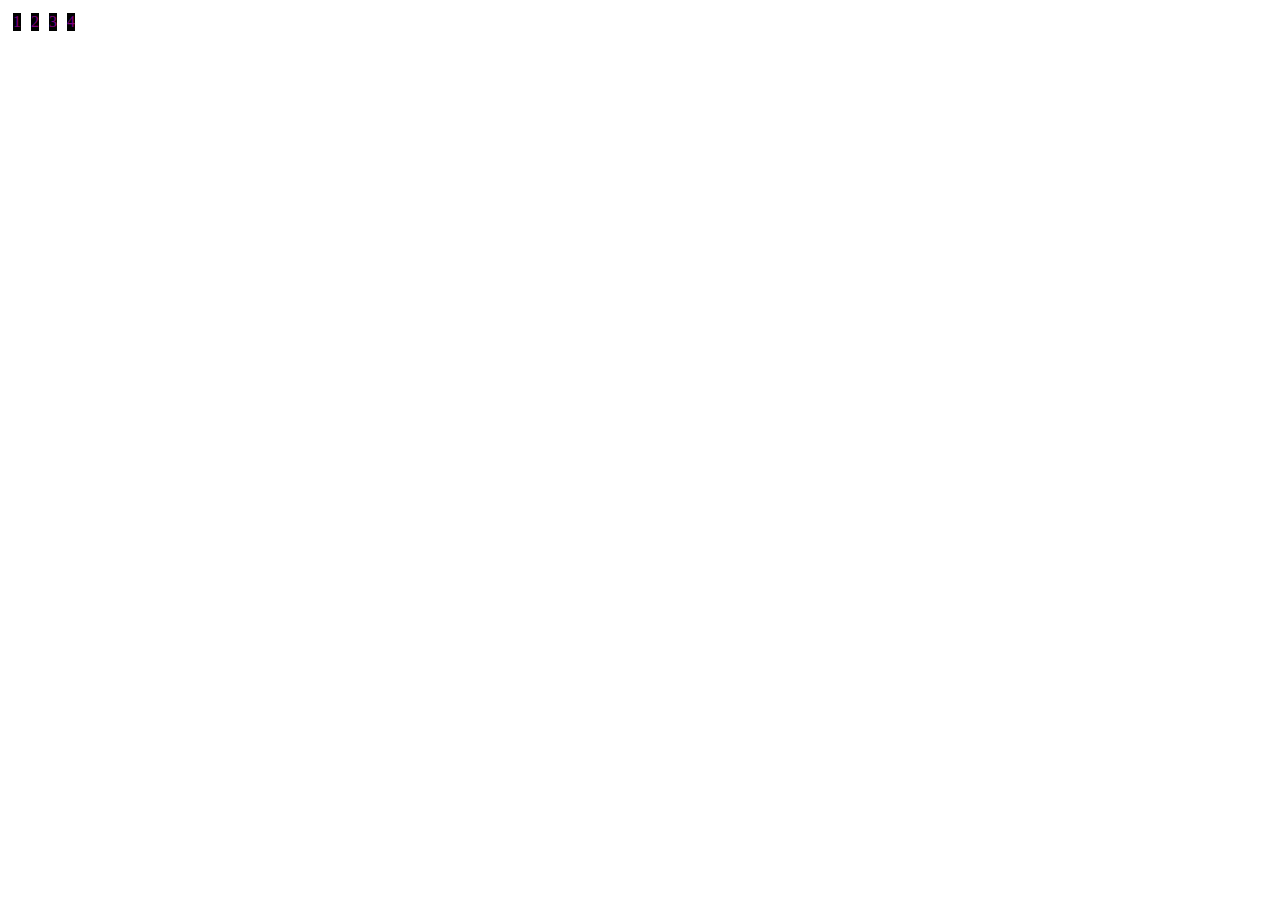
==== HTML5 & CSS3/flex-flow.html @ fcad8ee7 "Conteúdo flexbox" ====
<!DOCTYPE html>
<html lang="en">
<head>
    <meta charset="UTF-8">
    <meta http-equiv="X-UA-Compatible" content="IE=edge">
    <meta name="viewport" content="width=device-width, initial-scale=1.0">
    <title>Flex Flow</title>

    <style>
        .flex-container {
            display: flex;

        }

        .item {
            background-color: black;
            margin: 5px;
            color: purple;
            text-align: center;
        }
    </style>
</head>
<body>
   <div class="flex-container">
    <div class="item">1</div>
    <div class="item">2</div>
    <div class="item">3</div>
    <div class="item">4</div>
   </div> 
</body>
</html>
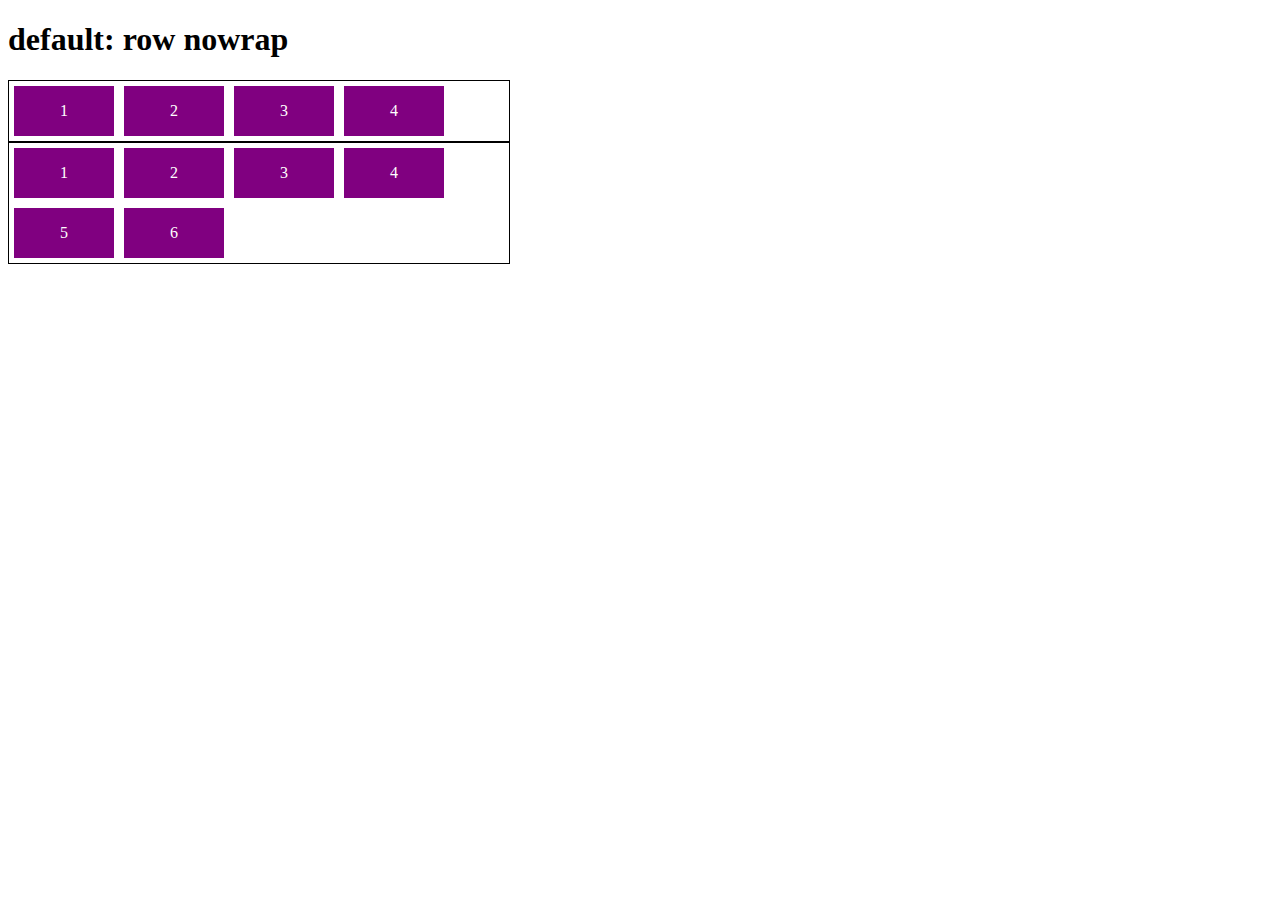
==== commit d6ecd349: "Contador Java Script" ====
--- a/HTML5 & CSS3/flex-flow.html
+++ b/HTML5 & CSS3/flex-flow.html
@@ -9,23 +9,46 @@
     <style>
         .flex-container {
             display: flex;
+            border: 1px solid black;
+            max-width: 500px;
 
         }
 
+        .default {
+            flex-flow: row nowrap;
+        }
+
+        .wrap {
+            flex-flow: row wrap;
+        }
+
         .item {
-            background-color: black;
+            background-color: purple;
             margin: 5px;
-            color: purple;
+            color: white;
             text-align: center;
+            width: 100px;
+            height: 50px;
+            line-height: 50px;
         }
     </style>
 </head>
 <body>
-   <div class="flex-container">
+    <h1>default: row nowrap</h1>
+   <div class="flex-container default">
     <div class="item">1</div>
     <div class="item">2</div>
     <div class="item">3</div>
     <div class="item">4</div>
    </div> 
+
+   <div class="flex-container wrap">
+    <div class="item">1</div>
+    <div class="item">2</div>
+    <div class="item">3</div>
+    <div class="item">4</div>
+    <div class="item">5</div>
+    <div class="item">6</div>
+   </div> 
 </body>
 </html>